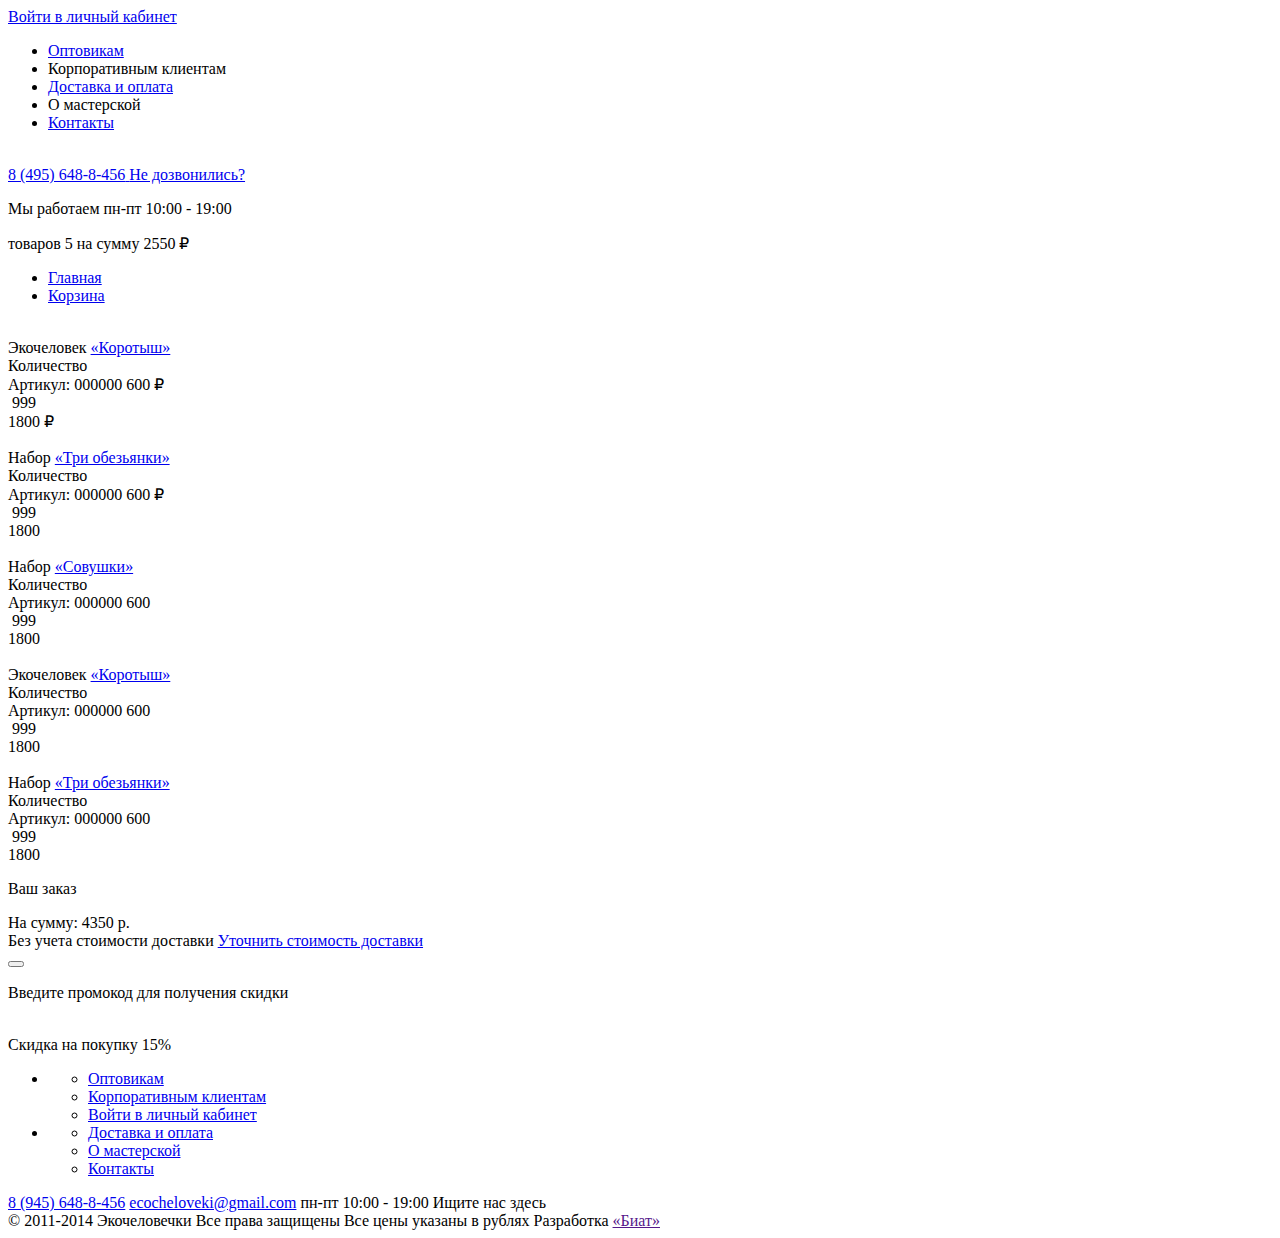
==== basket.html @ 47b82c06 "добавлены недостающие страницы" ====
<!DOCTYPE html>
<html lang="en">
<head>
    <meta charset="UTF-8">
    <title>Эко</title>
    <link rel="stylesheet" href="fonts/stylesheet.css">
</head>
<body>
<!--хедер-->
<header>
    <div class="container">
        <div class="left">
            <a href="#">
                <span>Войти в личный кабинет</span>
            </a>
            <ul>
                <li><a href="#">Оптовикам</a></li>
                <li><a href="#"></a>Корпоративным клиентам</li>
                <li><a href="#">Доставка и оплата</a></li>
                <li><a href="#"></a>О мастерской</li>
                <li><a href="#">Контакты</a></li>
            </ul>
        </div>
        <div class="logo">
            <img src="" alt="">
        </div>
        <div class="right">
            <a href="#">
                <span>8 (495) 648-8-456</span>
            </a>
            <a href="#">Не дозвонились?</a>
            <p> Мы работаем пн-пт 10:00 - 19:00</p>
            <div class="text">
                <span>товаров</span>
                <span>5</span>
                <span>на сумму</span>
                <span>2550 ₽</span>
            </div>
        </div>
    </div>
</header>
<div class="content">
    <div class="container">
        <ul>
            <li><a href="#">Главная</a></li>
            <li><a href="#">Корзина</a></li>
        </ul>
        <div class="content">
            <div class="left">
                <div class="product">
                    <img src="" alt="">
                    <div class="name">
                        <div class="text1">
                            <span>Экочеловек</span>
                            <a href="#">«Коротыш»</a>
                        </div>
                        <span class="text2">Количество</span>
                        <img src="" alt=""></div>
                    <div class="info">
                        <span>Артикул: 000000</span>
                        <span>600 ₽</span>
                        <div class="quantity">
                            <img src="" alt="">
                            <span>999</span>
                            <img src="" alt="">
                        </div>
                        <span class="price2">1800 ₽</span>
                    </div>
                </div>
                <div class="product">
                    <img src="" alt="">
                    <div class="name">
                        <div class="text1">
                            <span>Набор</span>
                            <a href="#">«Три обезьянки»</a>
                        </div>
                        <span class="text2">Количество</span>
                        <img src="" alt="">
                    </div>
                    <div class="info">
                        <span>Артикул: 000000</span>
                        <span>600 ₽</span>
                        <div class="quantity">
                            <img src="" alt="">
                            <span>999</span>
                            <img src="" alt="">
                        </div>
                        <span class="price2">1800</span>
                    </div>
                </div>
                <div class="product">
                    <img src="" alt="">
                    <div class="name">
                        <div class="text1">
                            <span>Набор</span>
                            <a href="#">«Совушки»</a>
                        </div>
                        <span class="text2">Количество</span>
                        <img src="" alt="">
                    </div>
                    <div class="info">
                        <span>Артикул: 000000</span>
                        <span>600</span>
                        <div class="quantity">
                            <img src="" alt="">
                            <span>999</span>
                            <img src="" alt="">
                        </div>
                        <span class="price2">1800</span>
                    </div>
                </div>
                <div class="product">
                    <img src="" alt="">
                    <div class="name">
                        <div class="text1">
                            <span>Экочеловек </span>
                            <a href="#">«Коротыш»</a>
                        </div>
                        <span class="text2">Количество</span>
                        <img src="" alt="">
                    </div>
                    <div class="info">
                        <span>Артикул: 000000</span>
                        <span>600</span>
                        <div class="quantity">
                            <img src="" alt="">
                            <span>999</span>
                            <img src="" alt="">
                        </div>
                        <span class="price2">1800</span>
                    </div>
                </div>
                <div class="product">
                    <img src="" alt="">
                    <div class="name">
                        <div class="text1">
                            <span>Набор</span>
                            <a href="#">«Три обезьянки»</a>
                        </div>
                        <span class="text2">Количество</span>
                        <img src="" alt="">
                    </div>
                    <div class="info">
                        <span>Артикул: 000000</span>
                        <span>600</span>
                        <div class="quantity">
                            <img src="" alt="">
                            <span>999</span>
                            <img src="" alt="">
                        </div>
                        <span class="price2">1800</span>
                    </div>
                </div>
            </div>
            <div class="right">
                <div class="checkout">
                    <div class="order">
                        <p>Ваш заказ</p>
                        <div class="prise">
                            <span class="text">На сумму:</span>
                            <span class="number">4350 р.</span>
                        </div>
                        <div class="info">
                            <span>Без учета стоимости доставки</span>
                            <a href="#">Уточнить стоимость доставки</a>
                        </div>
                        <button></button>
                    </div>
                </div>
                <div class="discount">
                    <p>Введите промокод для получения скидки</p>
                    <img src="" alt="">
                    <img src="" alt="">
                    <div class="item">
                        <span>Скидка на покупку</span>
                        <span>15%</span>
                    </div>
                </div>
            </div>
        </div>
    </div>
</div>

<!--Футер-->
<footer>
    <div class="container">
        <div>
            <ul>
                <li>
                    <ul>
                        <li><a href="#">Оптовикам</a></li>
                        <li><a href="#">Корпоративным клиентам</a></li>
                        <li><a href="#">Войти в личный кабинет</a></li>
                    </ul>
                </li>
                <li>
                    <ul>
                        <li><a href="#">Доставка и оплата</a></li>
                        <li><a href="#">О мастерской</a></li>
                        <li><a href="#">Контакты</a></li>
                    </ul>
                </li>
            </ul>
            <div>
                <a href="#">8 (945) 648-8-456</a>
                <a href="#">ecocheloveki@gmail.com</a>
                <span>пн-пт 10:00 - 19:00</span>
                <span>Ищите нас здесь</span>
                <a href="#"><span class="icon-vk"></span></a>
                <a href="#"><span class="icon-twitter"></span></a>
                <a href="#"><span class="icon-facebook2"></span></a>
            </div>
            <div>
                <span>© 2011-2014 Экочеловечки</span>
                <span>Все права защищены</span>
                <span>Все цены указаны в рублях</span>
                <span>Разработка
                        <a href="">«Биат»</a>
                    </span>
            </div>
        </div>
    </div>
</footer>
</body>
---- fonts/stylesheet.css ----
@font-face {
    font-family: 'Open Sans';
    src: url('OpenSans-Semibold.eot');
    src: url('OpenSans-Semibold.eot?#iefix') format('embedded-opentype'),
        url('OpenSans-Semibold.woff') format('woff'),
        url('OpenSans-Semibold.ttf') format('truetype'),
        url('OpenSans-Semibold.svg#OpenSans-Semibold') format('svg');
    font-weight: 600;
    font-style: normal;
}

@font-face {
    font-family: 'Open Sans';
    src: url('OpenSans-Italic.eot');
    src: url('OpenSans-Italic.eot?#iefix') format('embedded-opentype'),
        url('OpenSans-Italic.woff') format('woff'),
        url('OpenSans-Italic.ttf') format('truetype'),
        url('OpenSans-Italic.svg#OpenSans-Italic') format('svg');
    font-weight: normal;
    font-style: italic;
}

@font-face {
    font-family: 'Open Sans';
    src: url('OpenSans-Bold.eot');
    src: url('OpenSans-Bold.eot?#iefix') format('embedded-opentype'),
        url('OpenSans-Bold.woff') format('woff'),
        url('OpenSans-Bold.ttf') format('truetype'),
        url('OpenSans-Bold.svg#OpenSans-Bold') format('svg');
    font-weight: bold;
    font-style: normal;
}

@font-face {
    font-family: 'Open Sans';
    src: url('OpenSans-BoldItalic.eot');
    src: url('OpenSans-BoldItalic.eot?#iefix') format('embedded-opentype'),
        url('OpenSans-BoldItalic.woff') format('woff'),
        url('OpenSans-BoldItalic.ttf') format('truetype'),
        url('OpenSans-BoldItalic.svg#OpenSans-BoldItalic') format('svg');
    font-weight: bold;
    font-style: italic;
}

@font-face {
    font-family: 'Open Sans';
    src: url('OpenSans-SemiboldItalic.eot');
    src: url('OpenSans-SemiboldItalic.eot?#iefix') format('embedded-opentype'),
        url('OpenSans-SemiboldItalic.woff') format('woff'),
        url('OpenSans-SemiboldItalic.ttf') format('truetype'),
        url('OpenSans-SemiboldItalic.svg#OpenSans-SemiboldItalic') format('svg');
    font-weight: 600;
    font-style: italic;
}

@font-face {
    font-family: 'Open Sans';
    src: url('OpenSansLight-Italic.eot');
    src: url('OpenSansLight-Italic.eot?#iefix') format('embedded-opentype'),
        url('OpenSansLight-Italic.woff') format('woff'),
        url('OpenSansLight-Italic.ttf') format('truetype'),
        url('OpenSansLight-Italic.svg#OpenSansLight-Italic') format('svg');
    font-weight: 300;
    font-style: italic;
}

@font-face {
    font-family: 'Open Sans';
    src: url('OpenSans-Light.eot');
    src: url('OpenSans-Light.eot?#iefix') format('embedded-opentype'),
        url('OpenSans-Light.woff') format('woff'),
        url('OpenSans-Light.ttf') format('truetype'),
        url('OpenSans-Light.svg#OpenSans-Light') format('svg');
    font-weight: 300;
    font-style: normal;
}

@font-face {
    font-family: 'Open Sans';
    src: url('OpenSans-ExtraboldItalic.eot');
    src: url('OpenSans-ExtraboldItalic.eot?#iefix') format('embedded-opentype'),
        url('OpenSans-ExtraboldItalic.woff') format('woff'),
        url('OpenSans-ExtraboldItalic.ttf') format('truetype'),
        url('OpenSans-ExtraboldItalic.svg#OpenSans-ExtraboldItalic') format('svg');
    font-weight: 800;
    font-style: italic;
}

@font-face {
    font-family: 'Open Sans';
    src: url('OpenSans-Extrabold.eot');
    src: url('OpenSans-Extrabold.eot?#iefix') format('embedded-opentype'),
        url('OpenSans-Extrabold.woff') format('woff'),
        url('OpenSans-Extrabold.ttf') format('truetype'),
        url('OpenSans-Extrabold.svg#OpenSans-Extrabold') format('svg');
    font-weight: 800;
    font-style: normal;
}

@font-face {
    font-family: 'Open Sans';
    src: url('OpenSans.eot');
    src: url('OpenSans.eot?#iefix') format('embedded-opentype'),
        url('OpenSans.woff') format('woff'),
        url('OpenSans.ttf') format('truetype'),
        url('OpenSans.svg#OpenSans') format('svg');
    font-weight: normal;
    font-style: normal;
}
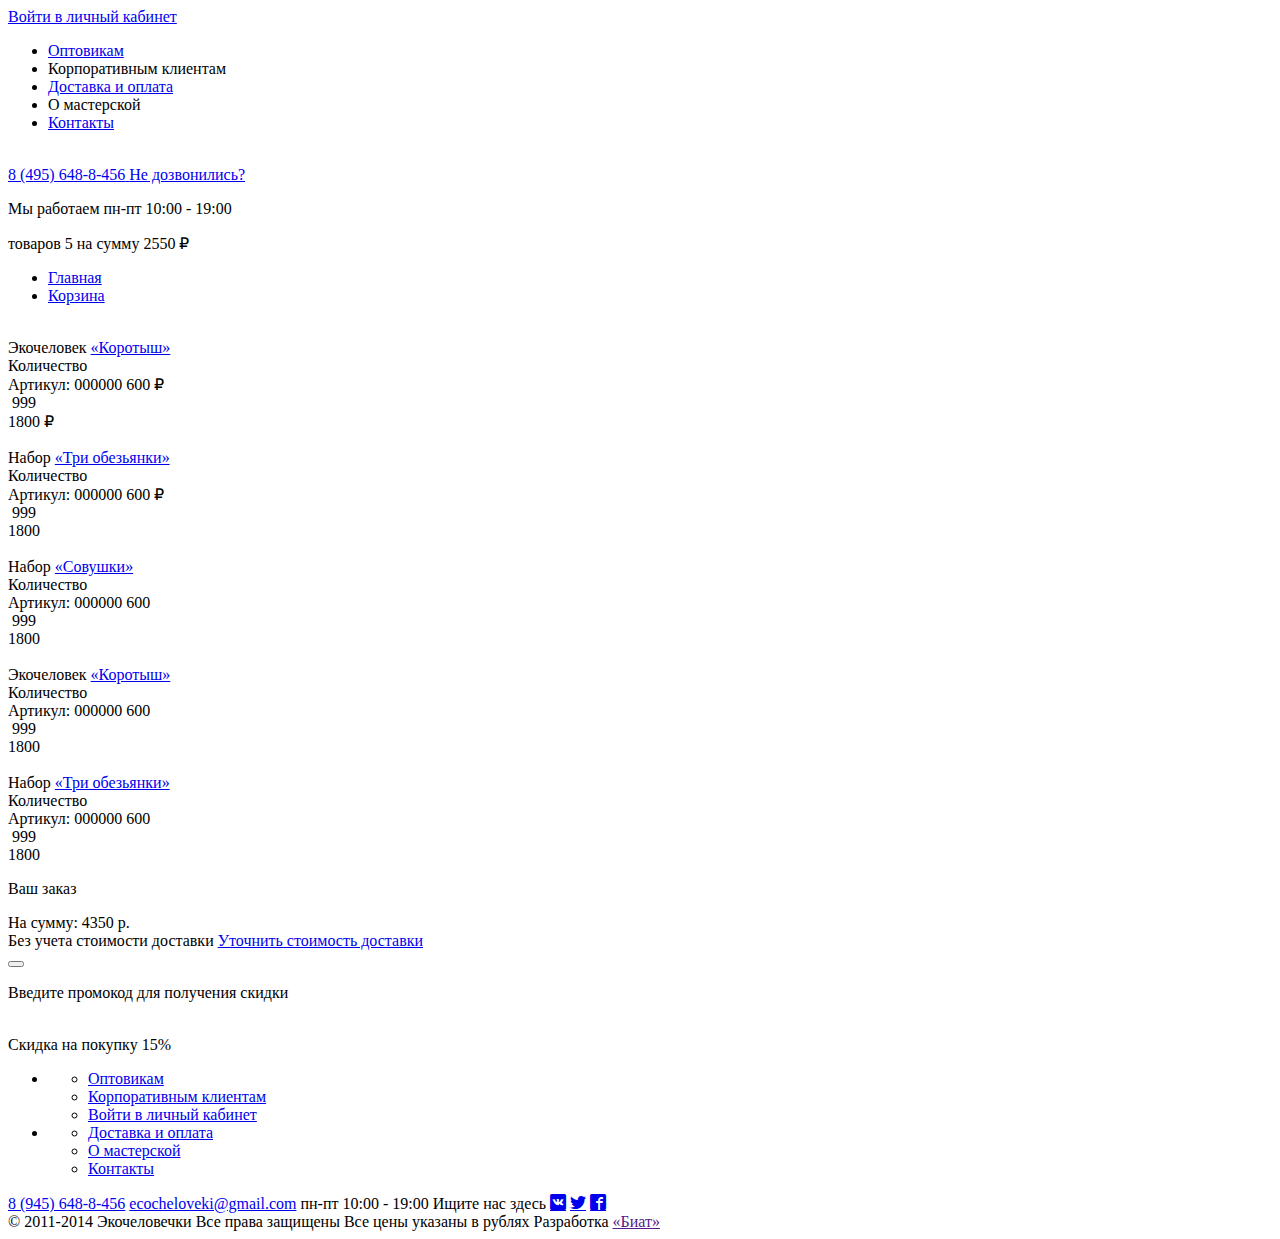
==== commit bea65b7b: "задание классов для элементов html" ====
--- a/basket.html
+++ b/basket.html
@@ -4,6 +4,8 @@
     <meta charset="UTF-8">
     <title>Эко</title>
     <link rel="stylesheet" href="fonts/stylesheet.css">
+    <link rel="stylesheet" href="fonts/icomoon/style.css">
+    <link rel="stylesheet" href="css/style.css">
 </head>
 <body>
 <!--хедер-->
--- a/fonts/icomoon/style.css
+++ b/fonts/icomoon/style.css
@@ -0,0 +1,41 @@
+@font-face {
+  font-family: 'icomoon';
+  src:  url('fonts/icomoon.eot?jhp8i5');
+  src:  url('fonts/icomoon.eot?jhp8i5#iefix') format('embedded-opentype'),
+    url('fonts/icomoon.ttf?jhp8i5') format('truetype'),
+    url('fonts/icomoon.woff?jhp8i5') format('woff'),
+    url('fonts/icomoon.svg?jhp8i5#icomoon') format('svg');
+  font-weight: normal;
+  font-style: normal;
+}
+
+[class^="icon-"], [class*=" icon-"] {
+  /* use !important to prevent issues with browser extensions that change fonts */
+  font-family: 'icomoon' !important;
+  speak: none;
+  font-style: normal;
+  font-weight: normal;
+  font-variant: normal;
+  text-transform: none;
+  line-height: 1;
+
+  /* Better Font Rendering =========== */
+  -webkit-font-smoothing: antialiased;
+  -moz-osx-font-smoothing: grayscale;
+}
+
+.icon-man:before {
+  content: "\e900";
+}
+.icon-phone:before {
+  content: "\e901";
+}
+.icon-facebook2:before {
+  content: "\ea91";
+}
+.icon-twitter:before {
+  content: "\ea96";
+}
+.icon-vk:before {
+  content: "\ea98";
+}
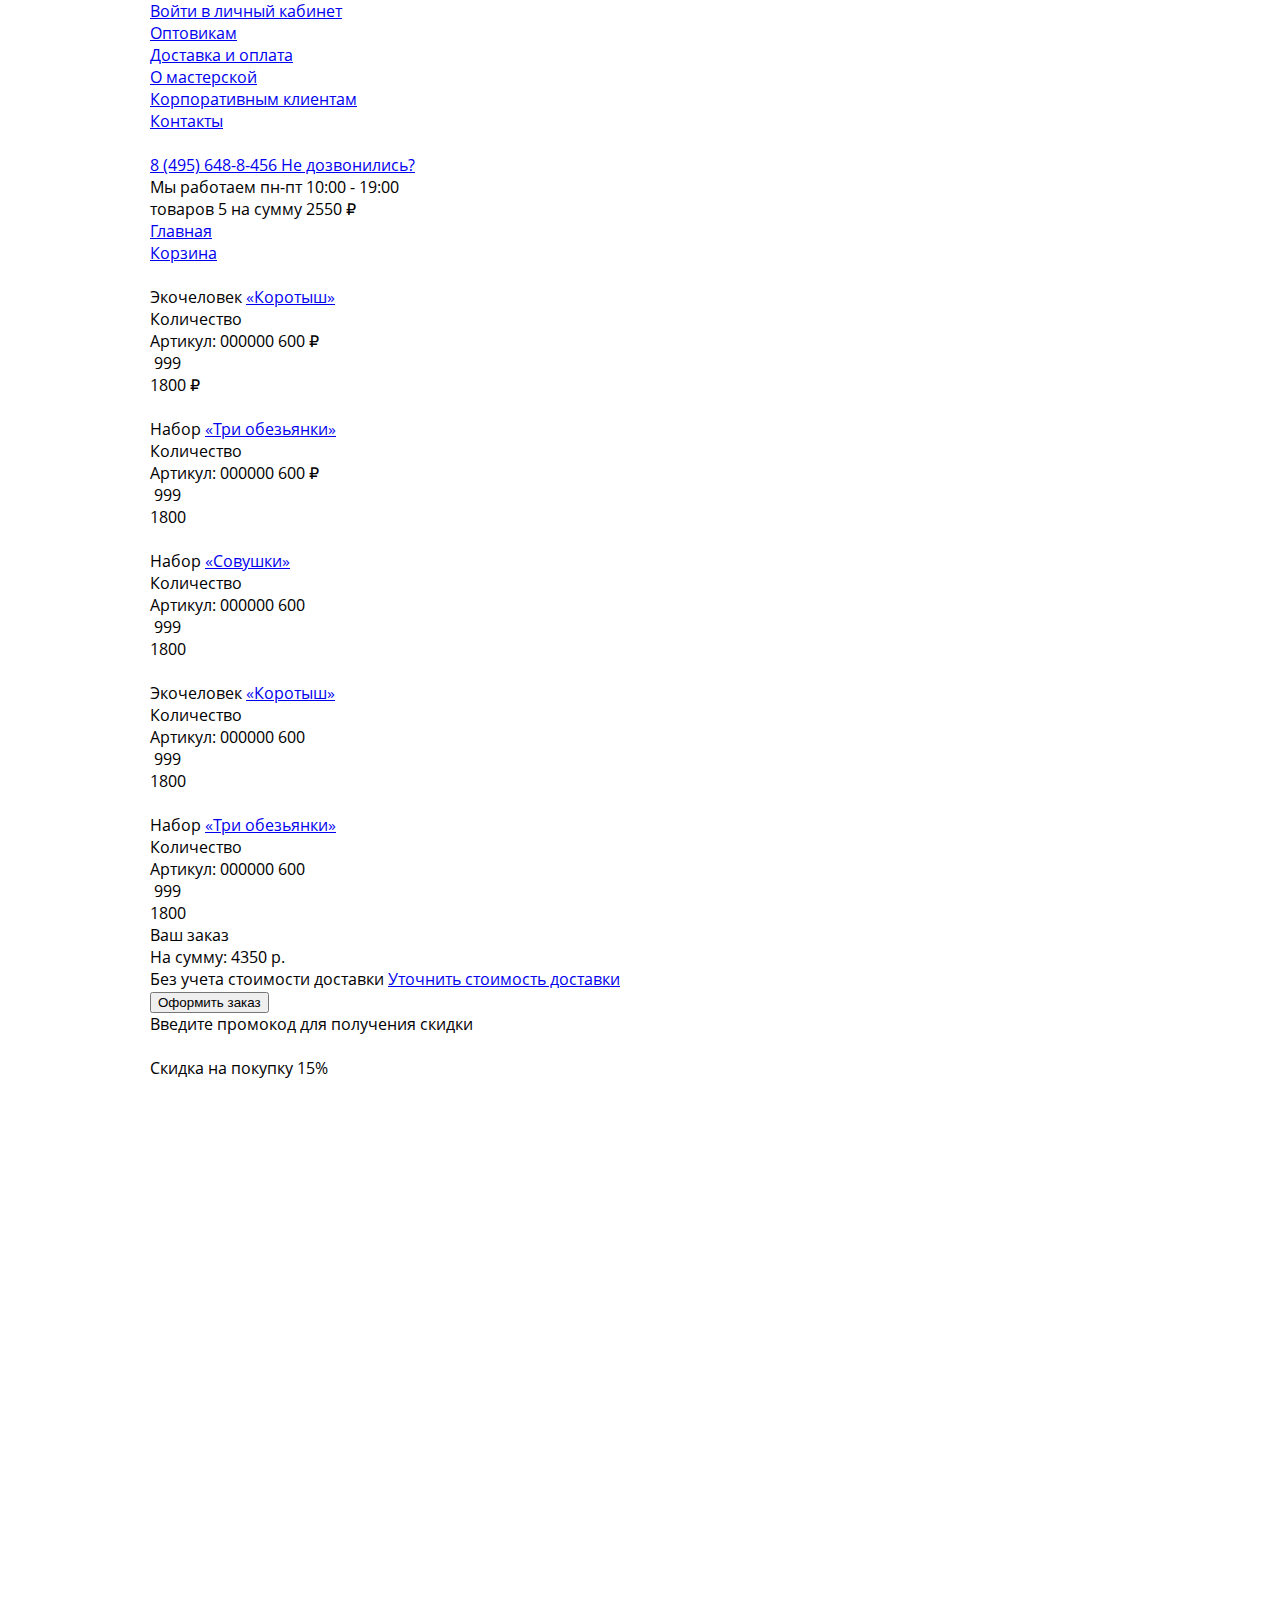
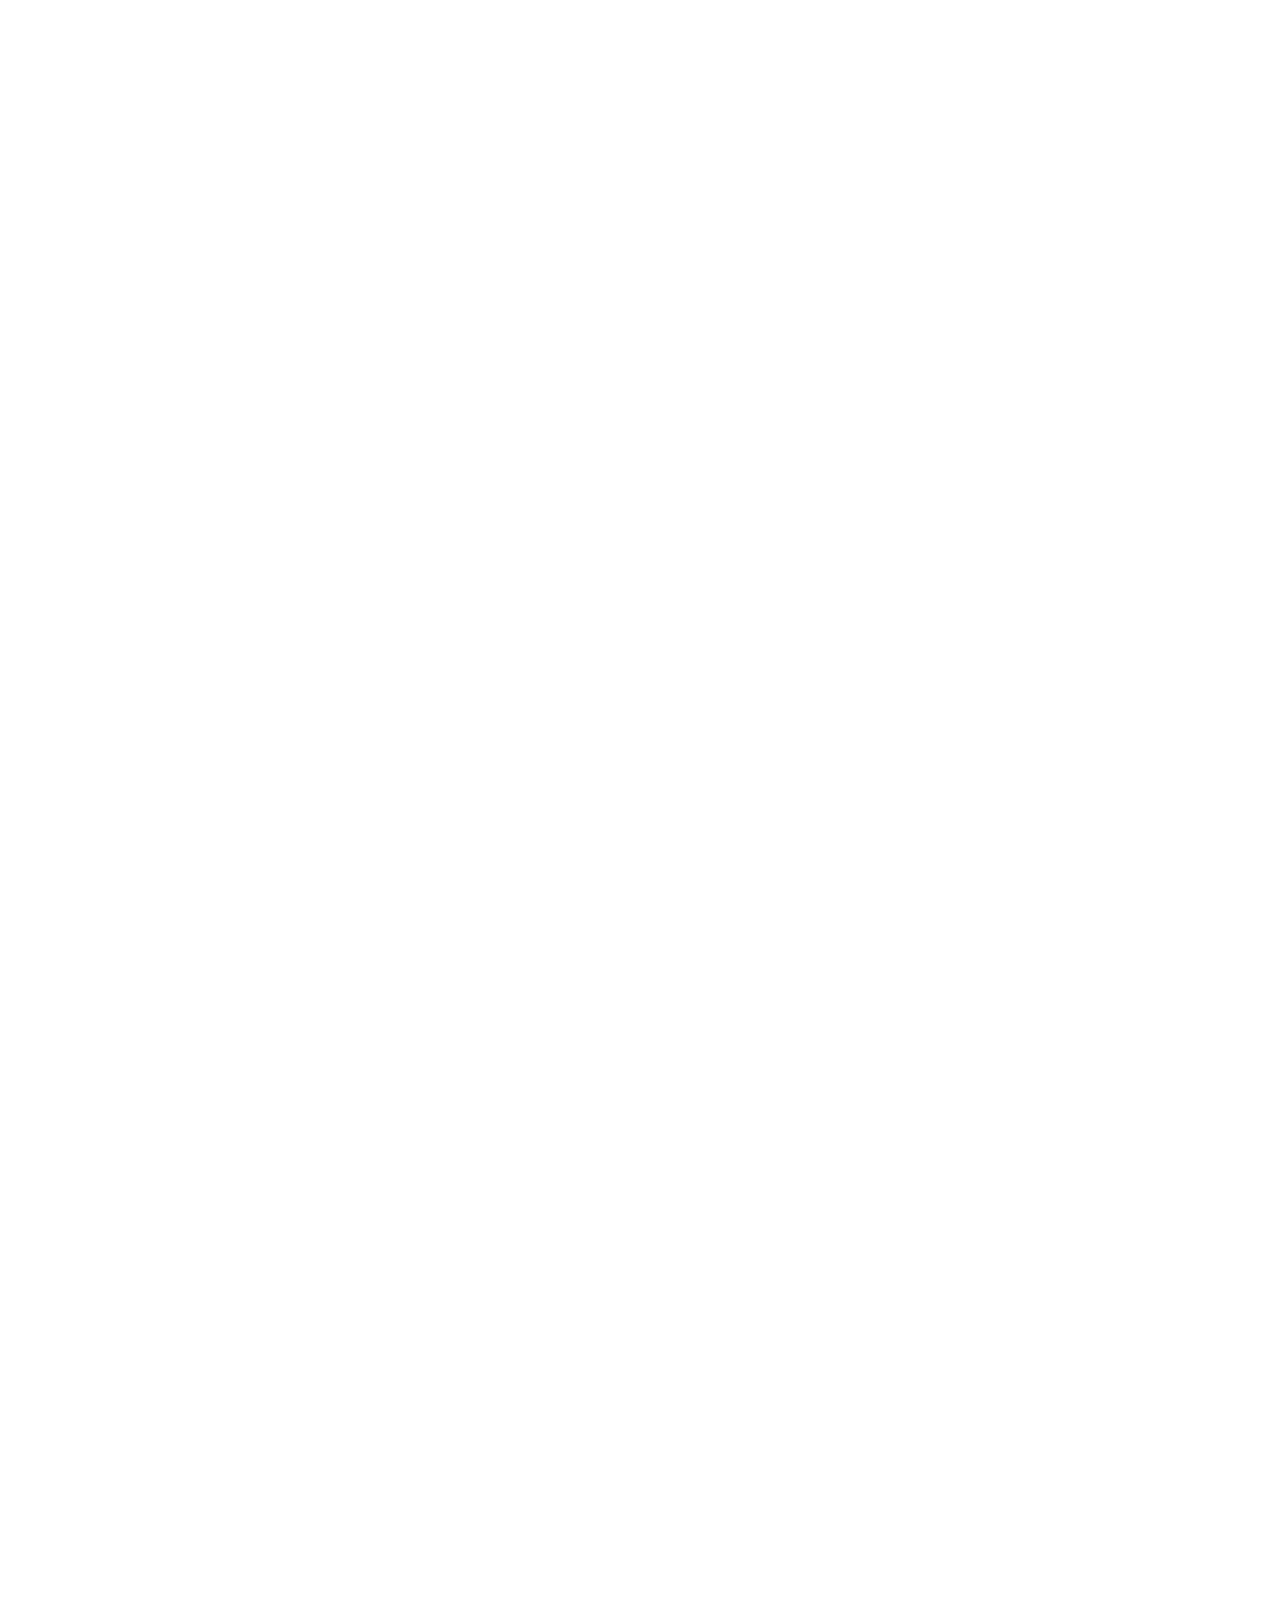
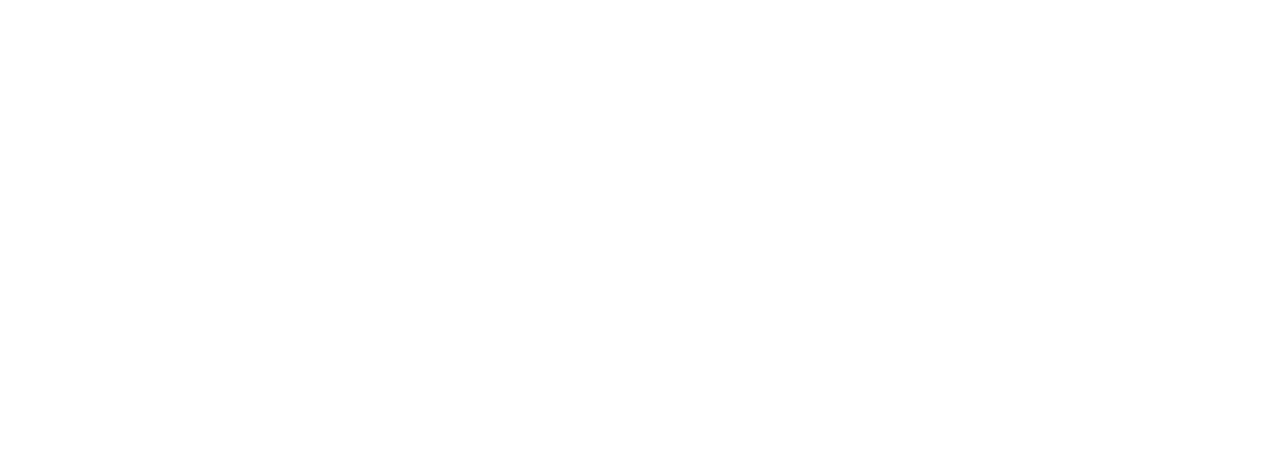
==== commit a4c77a73: "объединение страниц" ====
--- a/basket.html
+++ b/basket.html
@@ -17,9 +17,9 @@
             </a>
             <ul>
                 <li><a href="#">Оптовикам</a></li>
-                <li><a href="#"></a>Корпоративным клиентам</li>
                 <li><a href="#">Доставка и оплата</a></li>
-                <li><a href="#"></a>О мастерской</li>
+                <li><a href="#">О мастерской</a></li>
+                <li><a href="#">Корпоративным клиентам</a></li>
                 <li><a href="#">Контакты</a></li>
             </ul>
         </div>
@@ -43,112 +43,112 @@
 </header>
 <div class="content">
     <div class="container">
-        <ul>
-            <li><a href="#">Главная</a></li>
-            <li><a href="#">Корзина</a></li>
-        </ul>
         <div class="content">
-            <div class="left">
-                <div class="product">
-                    <img src="" alt="">
+            <ul class="breadcrumbs">
+                <li><a href="#">Главная</a></li>
+                <li><a href="#">Корзина</a></li>
+            </ul>
+            <div class="products">
+                <div class="product">
+                    <img class="basketItem" src="" alt="">
                     <div class="name">
                         <div class="text1">
                             <span>Экочеловек</span>
                             <a href="#">«Коротыш»</a>
                         </div>
                         <span class="text2">Количество</span>
-                        <img src="" alt=""></div>
+                        <img class="btnClose" src="" alt=""></div>
                     <div class="info">
                         <span>Артикул: 000000</span>
                         <span>600 ₽</span>
-                        <div class="quantity">
-                            <img src="" alt="">
-                            <span>999</span>
-                            <img src="" alt="">
+                        <div class="btnKol">
+                            <img class="plus" src="" alt="">
+                            <span>999</span>
+                            <img class="minus" src="" alt="">
                         </div>
                         <span class="price2">1800 ₽</span>
                     </div>
                 </div>
                 <div class="product">
-                    <img src="" alt="">
+                    <img class="basketItem" src="" alt="">
                     <div class="name">
                         <div class="text1">
                             <span>Набор</span>
                             <a href="#">«Три обезьянки»</a>
                         </div>
                         <span class="text2">Количество</span>
-                        <img src="" alt="">
+                        <img class="btnClose" src="" alt="">
                     </div>
                     <div class="info">
                         <span>Артикул: 000000</span>
                         <span>600 ₽</span>
-                        <div class="quantity">
-                            <img src="" alt="">
-                            <span>999</span>
-                            <img src="" alt="">
-                        </div>
-                        <span class="price2">1800</span>
-                    </div>
-                </div>
-                <div class="product">
-                    <img src="" alt="">
+                        <div class="btnKol">
+                            <img class="plus" src="" alt="">
+                            <span>999</span>
+                            <img class="minus" src="" alt="">
+                        </div>
+                        <span class="price2">1800</span>
+                    </div>
+                </div>
+                <div class="product">
+                    <img class="basketItem" src="" alt="">
                     <div class="name">
                         <div class="text1">
                             <span>Набор</span>
                             <a href="#">«Совушки»</a>
                         </div>
                         <span class="text2">Количество</span>
-                        <img src="" alt="">
+                        <img class="btnClose" src="" alt="">
                     </div>
                     <div class="info">
                         <span>Артикул: 000000</span>
                         <span>600</span>
-                        <div class="quantity">
-                            <img src="" alt="">
-                            <span>999</span>
-                            <img src="" alt="">
-                        </div>
-                        <span class="price2">1800</span>
-                    </div>
-                </div>
-                <div class="product">
-                    <img src="" alt="">
+                        <div class="btnKol">
+                            <img class="plus" src="" alt="">
+                            <span>999</span>
+                            <img class="minus" src="" alt="">
+                        </div>
+                        <span class="price2">1800</span>
+                    </div>
+                </div>
+                <div class="product">
+                    <img class="basketItem" src="" alt="">
                     <div class="name">
                         <div class="text1">
                             <span>Экочеловек </span>
                             <a href="#">«Коротыш»</a>
                         </div>
                         <span class="text2">Количество</span>
-                        <img src="" alt="">
+                        <img class="btnClose" src="" alt="">
                     </div>
                     <div class="info">
                         <span>Артикул: 000000</span>
                         <span>600</span>
-                        <div class="quantity">
-                            <img src="" alt="">
-                            <span>999</span>
-                            <img src="" alt="">
-                        </div>
-                        <span class="price2">1800</span>
-                    </div>
-                </div>
-                <div class="product">
-                    <img src="" alt="">
+                        <div class="btnKol">
+                            <img class="plus" src="" alt="">
+                            <span>999</span>
+                            <img class="minus" src="" alt="">
+                        </div>
+                        <span class="price2">1800</span>
+                    </div>
+                </div>
+                <div class="product">
+                    <img class="basketItem" src="" alt="">
                     <div class="name">
                         <div class="text1">
                             <span>Набор</span>
                             <a href="#">«Три обезьянки»</a>
                         </div>
                         <span class="text2">Количество</span>
-                        <img src="" alt="">
+                        <img class="btnClose" src="" alt="">
                     </div>
                     <div class="info">
                         <span>Артикул: 000000</span>
                         <span>600</span>
-                        <div class="quantity">
-                            <img src="" alt="">
-                            <span>999</span>
-                            <img src="" alt="">
+                        <div class="btnKol">
+                            <img class="plus" src="" alt="">
+                            <span>999</span>
+                            <img class="minus" src="" alt="">
                         </div>
                         <span class="price2">1800</span>
                     </div>
@@ -166,12 +166,12 @@
                             <span>Без учета стоимости доставки</span>
                             <a href="#">Уточнить стоимость доставки</a>
                         </div>
-                        <button></button>
+                        <button class="btnOrange">Оформить заказ</button>
                     </div>
                 </div>
                 <div class="discount">
                     <p>Введите промокод для получения скидки</p>
-                    <img src="" alt="">
+                    <img class="code" src="" alt="">
                     <img src="" alt="">
                     <div class="item">
                         <span>Скидка на покупку</span>
@@ -183,11 +183,11 @@
     </div>
 </div>
 
-<!--Футер-->
+<!--футер-->
 <footer>
     <div class="container">
         <div>
-            <ul>
+            <ul class="menu">
                 <li>
                     <ul>
                         <li><a href="#">Оптовикам</a></li>
@@ -208,19 +208,22 @@
                 <a href="#">ecocheloveki@gmail.com</a>
                 <span>пн-пт 10:00 - 19:00</span>
                 <span>Ищите нас здесь</span>
-                <a href="#"><span class="icon-vk"></span></a>
-                <a href="#"><span class="icon-twitter"></span></a>
-                <a href="#"><span class="icon-facebook2"></span></a>
+                <div class="social">
+                    <a href="#"><span class="icon-vk"></span></a>
+                    <a href="#"><span class="icon-twitter"></span></a>
+                    <a href="#"><span class="icon-facebook2"></span></a>
+                </div>
             </div>
             <div>
                 <span>© 2011-2014 Экочеловечки</span>
                 <span>Все права защищены</span>
                 <span>Все цены указаны в рублях</span>
                 <span>Разработка
-                        <a href="">«Биат»</a>
+                        <a href="#">«Биат»</a>
                     </span>
             </div>
         </div>
     </div>
 </footer>
 </body>
+</html>--- a/css/style.css
+++ b/css/style.css
@@ -0,0 +1,199 @@
+* {
+    box-sizing: border-box;
+}
+
+body {
+    margin: 0 auto;
+    font-family: "Open Sans";
+}
+h1, h2, h3, h4, h5, h6, p {
+    margin: 0;
+}
+ul {
+    margin: 0;
+    padding: 0;
+    list-style-type: none;
+}
+.container {
+    width: 1010px;
+    margin: 0 auto;
+    padding: 0 15px;
+}
+header .login {
+    font-size: 13px;
+    line-height: 18px;
+    color: #0069b4;
+}
+header .menu a {
+    font-size: 13px;
+    line-height: 28px;
+    color: #333333;
+}
+header .tel {
+    font-size: 20px;
+    line-height: 20px;
+    color: #333333;
+    text-decoration: none;
+}
+header .noCall {
+    font-size: 12px;
+    line-height: 16px;
+    text-decoration: none;
+    color: #0069b4;
+    border-bottom: 1px dashed #0069b4;
+}
+header .time {
+    font-size: 13px;
+    line-height: 19px;
+    color: #999999;
+}
+header .basket {
+    font-size: 13px;
+    line-height: 22px;
+    color: #333333;
+    text-decoration: none;
+}
+header .basket span {
+    color: #caebd4;
+}
+header [class*="icon"] {
+    color: #caebd4;
+}
+header .login [class*="icon"] {
+    font-size: 18px;
+}
+header .tel [class*="icon"] {
+    font-size: 20px;
+}
+.advantages .item span {
+    font-size: 41px;
+    font-weight: bold;
+    line-height: 17px;
+    color: #333333;
+}
+.advantages .item p {
+    font-size: 12px;
+    line-height: 14px;
+    color: #666666;
+}
+.subscribe label {
+    font-size: 16px;
+    color: #ffffff;
+}
+.subscribe input {
+    font-size: 13px;
+    line-height: 37px;
+    color: #999999;
+}
+.subscribe button {
+    font-size: 13px;
+    line-height: 37px;
+    text-align: center;
+    color: #ffffff;
+}
+.catalogMenu li {
+    font-size: 13px;
+    line-height: 16px;
+    border-bottom: 1px dashed #666666;
+}
+.catalogMenu li a {
+    text-decoration: none;
+    color: #666666;
+}
+.cards .card {
+    font-size: 15px;
+    line-height: 22px;
+    color: #333333;
+}
+.card a {
+    font-size: 15px;
+    line-height: 22px;
+    color: #0069b4;
+}
+.card .price {
+    font-size: 20px;
+    font-weight: 600;
+    line-height: 30px;
+    color: #333333;
+}
+.card .price .old {
+    font-size: 14px;
+    font-weight: normal;
+    line-height: 16px;
+    color: #666666;
+    text-decoration: line-through;
+}
+.card button {
+    font-size: 14px;
+    line-height: 32px;
+    text-align: center;
+    color: #ffffff;
+}
+.socials h2 {
+    font-size: 18px;
+    font-weight: 600;
+    line-height: 22px;
+    text-align: center;
+    color: #666666;
+}
+.tabs li a {
+    font-size: 14px;
+    text-decoration: none;
+    line-height: 45px;
+    color: #999999;
+}
+.info .content {
+    font-size: 12px;
+    line-height: 18px;
+    color: #333333;
+}
+.info .title {
+    text-transform: uppercase;
+}
+footer {
+    font-size: 13px;
+    line-height: 22;
+    color: #ffffff;
+}
+footer a {
+    text-decoration: none;
+    color: #ffffff;
+}
+footer a.soc {
+    font-size: 21px;
+}
+
+/*стилизация страницы order - Оформление заказа*/
+
+.content .order h2 {
+    font-size: 25px;
+    line-height: 22px;
+    font-weight: 600;
+    color: #333333;
+}
+.content .order .city {
+    font-size: 13px;
+    line-height: 22px;
+    font-weight: 400;
+    font-style: italic;
+    color: #666666;
+}
+.content .order select {
+    font-size: 13px;
+    line-height: 22px;
+    font-weight: 400;
+    color: #666666;
+}
+.delivery .subtitle {
+    font-size: 15px;
+    line-height: 22px;
+    font-weight: 600;
+    color: #333333;
+}
+.deskription span {
+    font-size: 15px;
+    line-height: 22px;
+    font-weight: 600;
+    color: #333333;
+}
+/*продолжить стилизицию с способа доставки*/